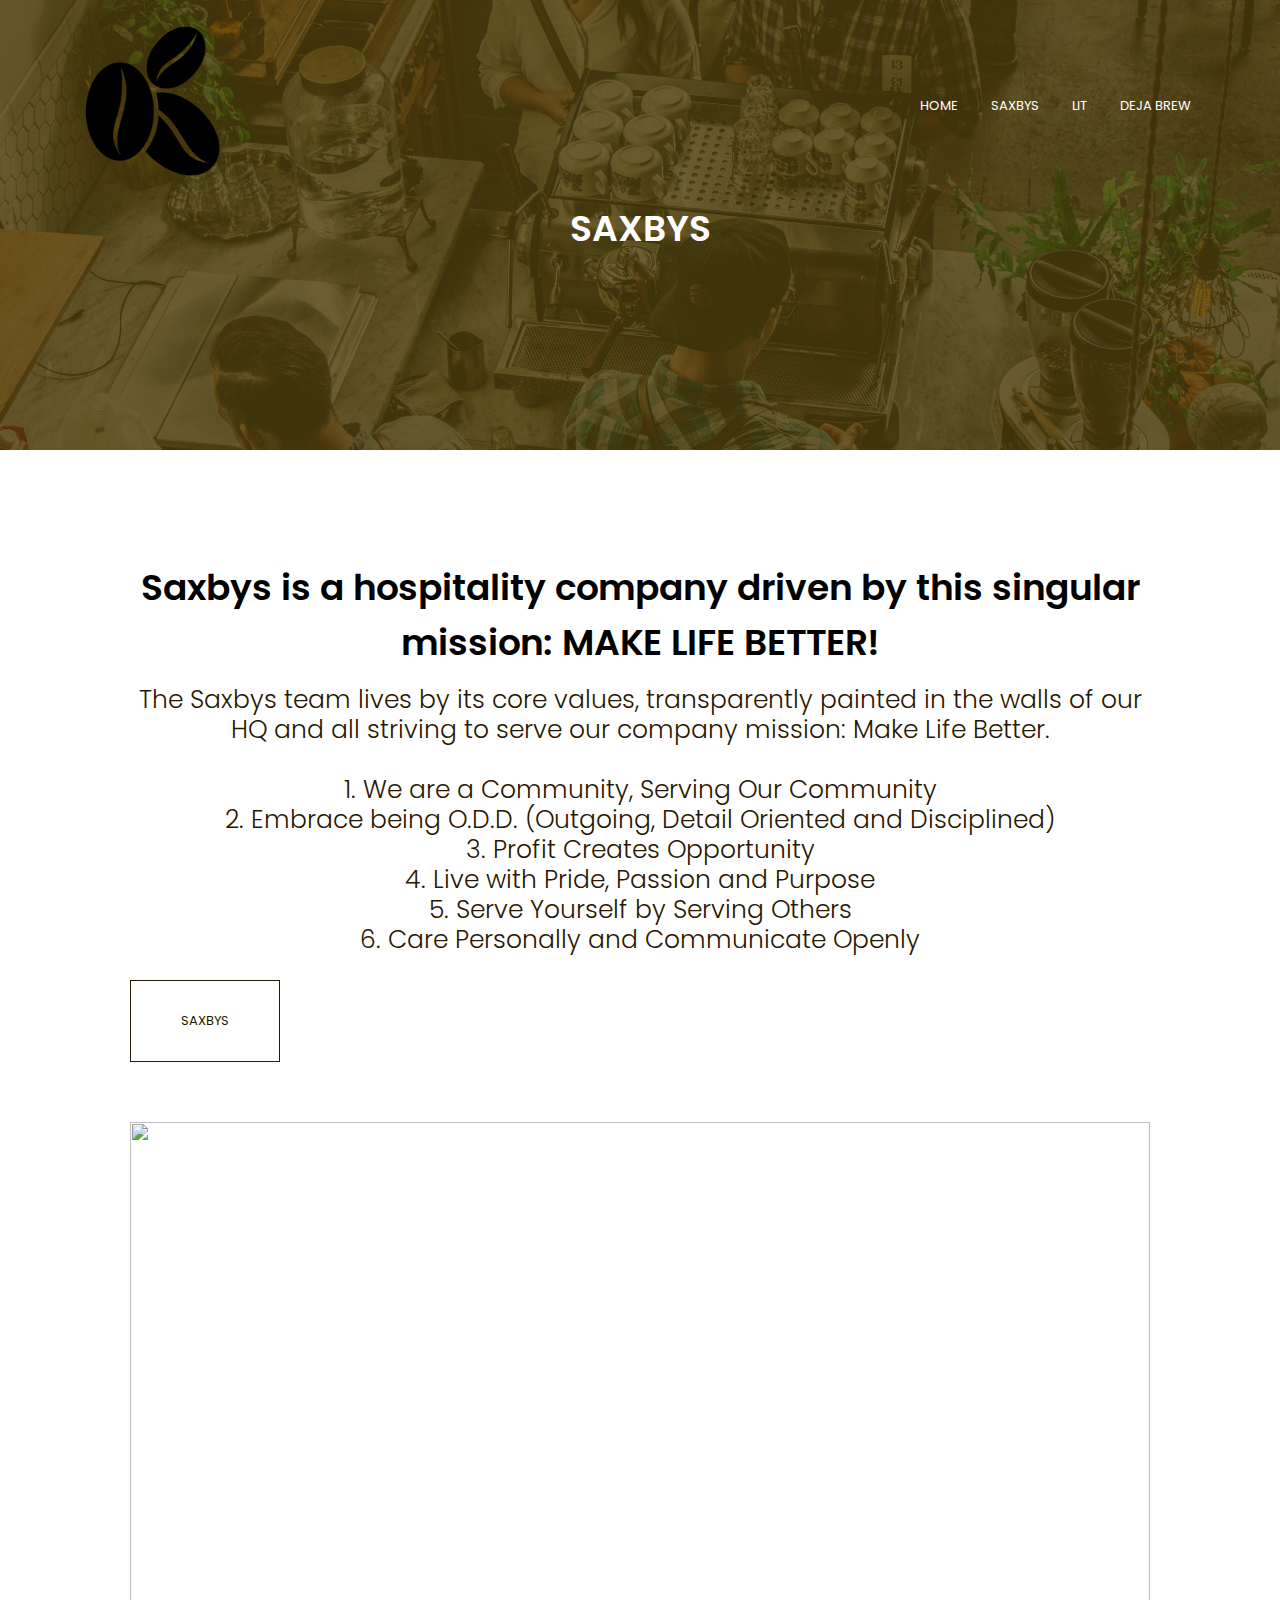
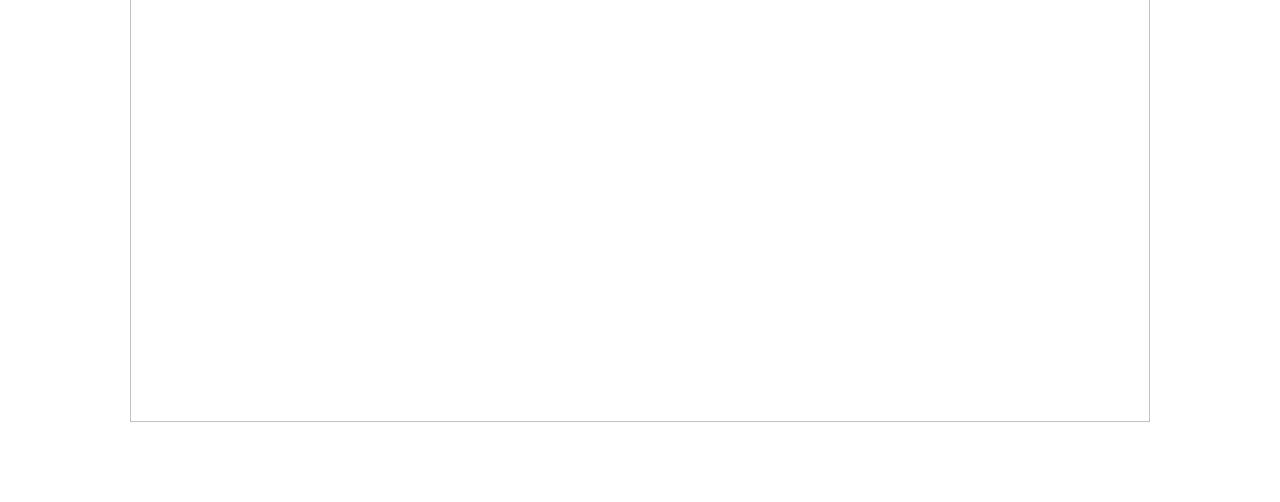
==== Deja.html @ 5f7acd8c "106" ====
<html>
<head>
  <meta name="viewport" content="with=device-width, initial-scale=1.0">
  <title>Lehigh Valley Coffee Shops</title>
  <link rel="stylesheet" href="style.css">
  <link rel="preconnect" href="https://fonts.googleapis.com"> 
<link rel="preconnect" href="https://fonts.gstatic.com" crossorigin> 
<link href="https://fonts.googleapis.com/css2?family=Poppins:ital,wght@0,300;0,400;0,600;0,700;1,200&display=swap" rel="stylesheet">
<link rel="stylesheet" href="https://cdn.jsdelivr.net/npm/@fortawesome/fontawesome-free@5.15.4/css/fontawesome.min.css">
</head>
<body>
  <section class="sub-header"> 
    <nav>
      <a href="Deja.html"><img src="images/logo.png"></a>
      <div class="nav-links" id="navLinks">
        <i class="fa fa-times" onclick="hideMenu()"></i>
        <ul>
          <li><a href="index.html">HOME</a></li>
          <li><a href="Saxbys.html">SAXBYS</a></li>
          <li><a href="Lit.html">LIT</a></li>
          <li><a href="Deja.html">DEJA BREW</a></li>
        </ul>
      </div>
      <i class="fa fa-bars" onclick="showMenu()"></i>
    </nav>

  <h1>SAXBYS</h1>
  
</section>

<section class="about-us">
  <div class="about-col">
    <h1>Saxbys is a hospitality company driven by this singular mission: MAKE LIFE BETTER!</h1>
    <p>The Saxbys team lives by its core values, transparently painted in the walls of our HQ and all striving to serve our company mission: 

      Make Life Better. <br> <br> 1. We are a Community, Serving Our Community <br> 2. Embrace being O.D.D. (Outgoing, Detail Oriented and Disciplined) <br> 3. Profit Creates Opportunity <br> 4. Live with Pride, Passion and Purpose <br> 5. Serve Yourself by Serving Others <br> 6. Care Personally and Communicate Openly</p>
    <a href="https://www.saxbyscoffee.com/our-mission/" class="Saxbys-btn brown-btn">SAXBYS</a>
  </div>
  <div class="about-col">
    <img src="images/Deja1.jpg">
  </div>
</section>


  

  
  
  <script>

    var navLinks = document.getElementById("navLinks");

    function showMenu(){
      navLinks.style.right = "0";
    }
    function hideMenu(){
      navLinks.style.right = "-200px";
    }


  </script>
  
</body>
</html>
---- style.css ----
*{
  margin: 0;
  padding: 0;
  font-family: 'Poppins', sans-serif;
}
.header{
  min-height: 100vh;
  width: 100%;
  background-image: linear-gradient(rgba(75, 59, 6, 0.808),rgba(75, 59, 6, 0.808)),url(images/coffee.jpg);
  background-position: center;
  background-size: cover;
  position: relative;
}
nav{
  display: flex;
  padding: 2% 6%;
  justify-content: space-between;
  align-items: center;
}
nav img{
  width: 150px;
}
.nav-links{
  flex: 1;
  text-align: right;
  }
.nav-links ul li{
  list-style: none;
  display: inline-block;
  padding: 8px 12px;
  position: relative;
}
.nav-links ul li a{
color: #fff;
text-decoration: none;
font-size: 13px;
}
.nav-links ul li::after{
  content: '';
  width: 0%;
  height: 2px;
  background: #291801;
  display: block;
  margin: auto;
  transition: 0.5s;
}
.nav-links ul li:hover::after{
  width: 100%
}
.text-box{
  width: 90%;
  color: #fff;
  position: absolute;
  top: 50%;
  left: 50%;
  transform: translate(-50%,-50%);
  text-align: center;
}
.text-box h1{
  font-size: 62px;
}
.text-box h2{
  margin: 10px 0 40px;
  font-size: 14px;
  color: #fff;
}
.text-box h3{
  margin: 10px 0 40px;
  font-size: 40px;
  color: rgba(5, 5, 5, 0.808);

}


.Saxbys-btn{
  display: inline-block;
  text-decoration: none;
  color: #fff;
  border: 1px solid #fff;
  padding: 30px 50px;
  font-size: 13px;
  background: transparent; 
  position: relative;
  cursor: pointer;
}
.Saxbys-btn:hover{
  border: 1px solid #291801;
  background: #291801;
  transition: 1s;
}
.Lit-btn{
  display: inline-block;
  text-decoration: none;
  color: #fff;
  border: 1px solid #fff;
  padding: 30px 50px;
  font-size: 13px;
  background: transparent; 
  position: relative;
  cursor: pointer;
}
.Lit-btn:hover{
  border: 1px solid #291801;
  background: #291801;
  transition: 1s;
}
.Deja-btn{
  display: inline-block;
  text-decoration: none;
  color: #fff;
  border: 1px solid #fff;
  padding: 30px 50px;
  font-size: 13px;
  background: transparent; 
  position: relative;
  cursor: pointer;
}
.Deja-btn:hover{
  border: 1px solid #291801;
  background: #291801;
  transition: 1s;
}
nav .fa{
  display: none;
}

@media(max-width: 700px){
  .text-box h1{
    font-size: 20px;
  }
  .nav-links ul li{
    display: block;
  }
  .nav-links{
    position: absolute;
    background: #291801;
    height: 100vh;
    width: 200px;
    top: 0;
    right: -200px;
    text-align: left;
    z-index: 2;
    transition: 1s;

  }
  nav .fa{
    display: block;
    color: #fff;
    margin: 10px;
    font-size: 22px
    cursor: pointer; 
  }
  .nav-links ul{
    padding: 30px;
  }
}

.Saxbys{
  width: 80%;
  margin: auto;
  text-align: center;
  padding-top: 100px;
 }

h1{
  font-size: 36px;
  font-weight: 600;
}

p{
  color: #291801;
  font-size: 25px;
  font-weight: 300;
  line-height: 30px;
  padding: 10px;
}

.row{
  margin-top: 5%;
  display: flex;
  justify-content: space-between;

}
.course-col{
  flex-basis: 31%;
  background: #fff3f3;
  border-radius: 10px;
  margin-bottom: 5%;
  padding: 20px 12px;
  box-sizing: border-box;
  transition: 0.5s;
}
h3{
  text-align: center;
  font-weight: 600;
  margin: 10px 0;
}
.course-col:hover{
  box-shadow: 0 0 20px 0px rgba(0,0,0,0.2);
}
@media(max-width: 700px){
  .row{
    flex-direction: column; 
  }
}

.Lit{
  width: 80%;
  margin: auto;
  text-align: center;
  padding-top: 50px;
}

.Lit-col{
  flex-basis: 32%;
  border-radius: 10px;
  margin-bottom: 30px;
  position: relative;
  overflow: hidden;
}

.Lit-col img{
  width: 100%;
}

.DejaBrew{
  width: 80%;
  margin: auto;
  text-align: center;
  padding-top: 100px;
 }

 .sub-header{
   height: 50vh;
   width: 100%;
   background-image: linear-gradient(rgba(75, 59, 6, 0.808),rgba(75, 59, 6, 0.808)),url(images/saxbys.jpg);
   background-position: center;
   background-size: cover;
   text-align: center;
   color: #fff;
   font-size: xx-large;
 }

 .about-us{
   width: 80%;
   margin: auto;
   padding-top: 80px;
   padding-bottom: 50px;
 }

 .about-col{
   flex-basis: 48%;
   padding: 30px 2px;
 }

 .about-col img{
   width: 100%;
 }

 .about-col h1{
   padding-top: 0;
   text-align: center;
 }

 .about-col p{
   padding: 15px 0 25px;
   text-align: center; 
 }

 .brown-btn{
   border: 1px solid #291801;
   background: transparent;
   color: #291801;
   display: inline-block;
   margin: auto;
 }

 .brown-btn:hover{
   color: #fff;
 }
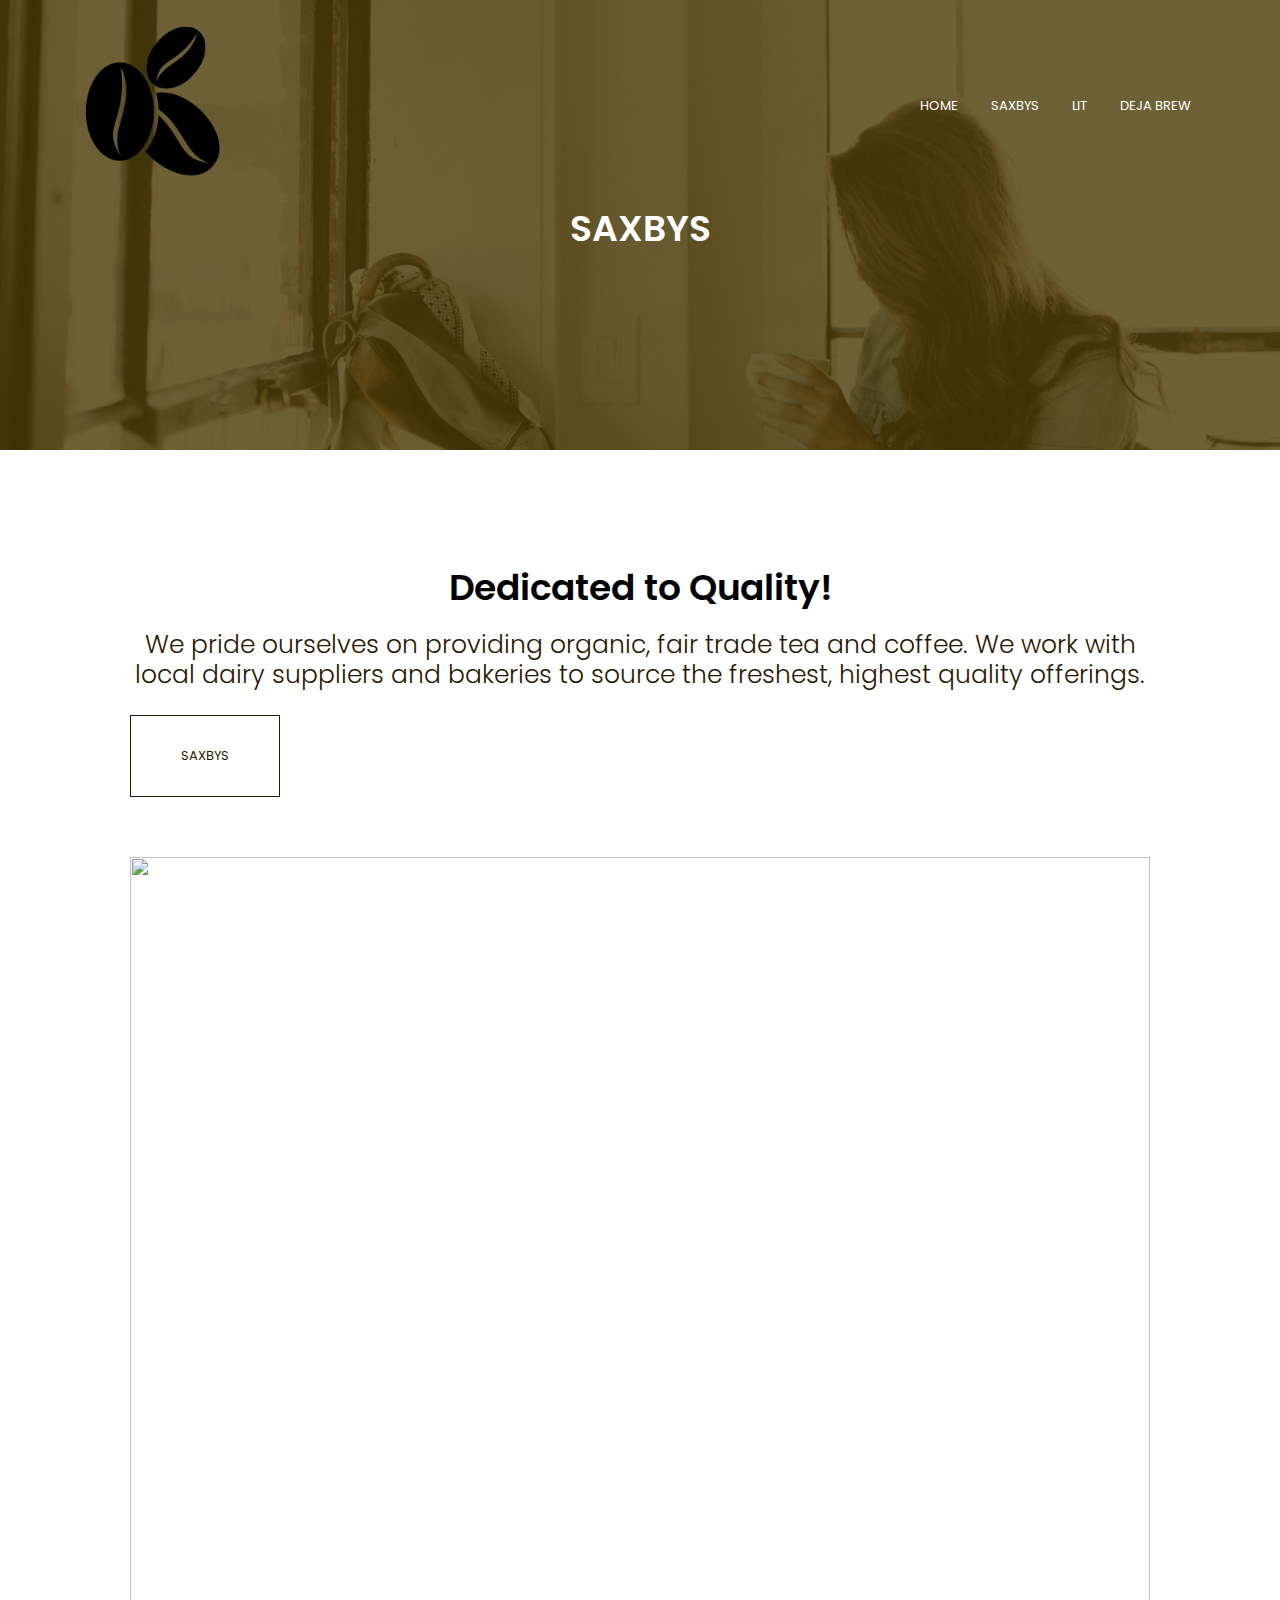
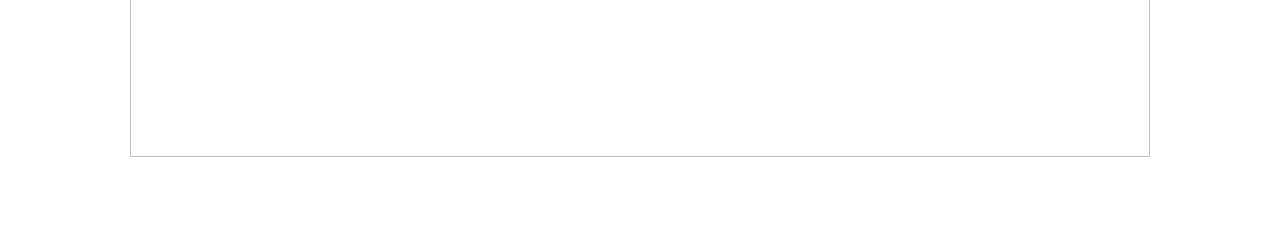
==== commit d95333e9: "109" ====
--- a/Deja.html
+++ b/Deja.html
@@ -9,7 +9,7 @@
 <link rel="stylesheet" href="https://cdn.jsdelivr.net/npm/@fortawesome/fontawesome-free@5.15.4/css/fontawesome.min.css">
 </head>
 <body>
-  <section class="sub-header"> 
+  <section class="sub-header2"> 
     <nav>
       <a href="Deja.html"><img src="images/logo.png"></a>
       <div class="nav-links" id="navLinks">
@@ -30,11 +30,9 @@
 
 <section class="about-us">
   <div class="about-col">
-    <h1>Saxbys is a hospitality company driven by this singular mission: MAKE LIFE BETTER!</h1>
-    <p>The Saxbys team lives by its core values, transparently painted in the walls of our HQ and all striving to serve our company mission: 
-
-      Make Life Better. <br> <br> 1. We are a Community, Serving Our Community <br> 2. Embrace being O.D.D. (Outgoing, Detail Oriented and Disciplined) <br> 3. Profit Creates Opportunity <br> 4. Live with Pride, Passion and Purpose <br> 5. Serve Yourself by Serving Others <br> 6. Care Personally and Communicate Openly</p>
-    <a href="https://www.saxbyscoffee.com/our-mission/" class="Saxbys-btn brown-btn">SAXBYS</a>
+    <h1>Dedicated to Quality!</h1>
+    <p>We pride ourselves on providing organic, fair trade tea and coffee. We work with local dairy suppliers and bakeries to source the freshest, highest quality offerings. </p>
+    <a href="https://dejabrewpa.com/" class="Saxbys-btn brown-btn">SAXBYS</a>
   </div>
   <div class="about-col">
     <img src="images/Deja1.jpg">
--- a/style.css
+++ b/style.css
@@ -271,14 +271,37 @@
    border: 1px solid #291801;
    background: transparent;
    color: #291801;
-   display: inline-block;
    margin: auto;
+   text-align: center;
+
  }
 
  .brown-btn:hover{
    color: #fff;
  }
 
+ .sub-header1{
+  height: 50vh;
+  width: 100%;
+  background-image: linear-gradient(rgba(75, 59, 6, 0.808),rgba(75, 59, 6, 0.808)),url(images/lit2.jpg);
+  background-position: center;
+  background-size: cover;
+  text-align: center;
+  color: #fff;
+  font-size: xx-large;
+}
+
+.sub-header2{
+  height: 50vh;
+  width: 100%;
+  background-image: linear-gradient(rgba(75, 59, 6, 0.808),rgba(75, 59, 6, 0.808)),url(images/Deja3.jpg);
+  background-position: center;
+  background-size: cover;
+  text-align: center;
+  color: #fff;
+  font-size: xx-large;
+}
+
 
  
 
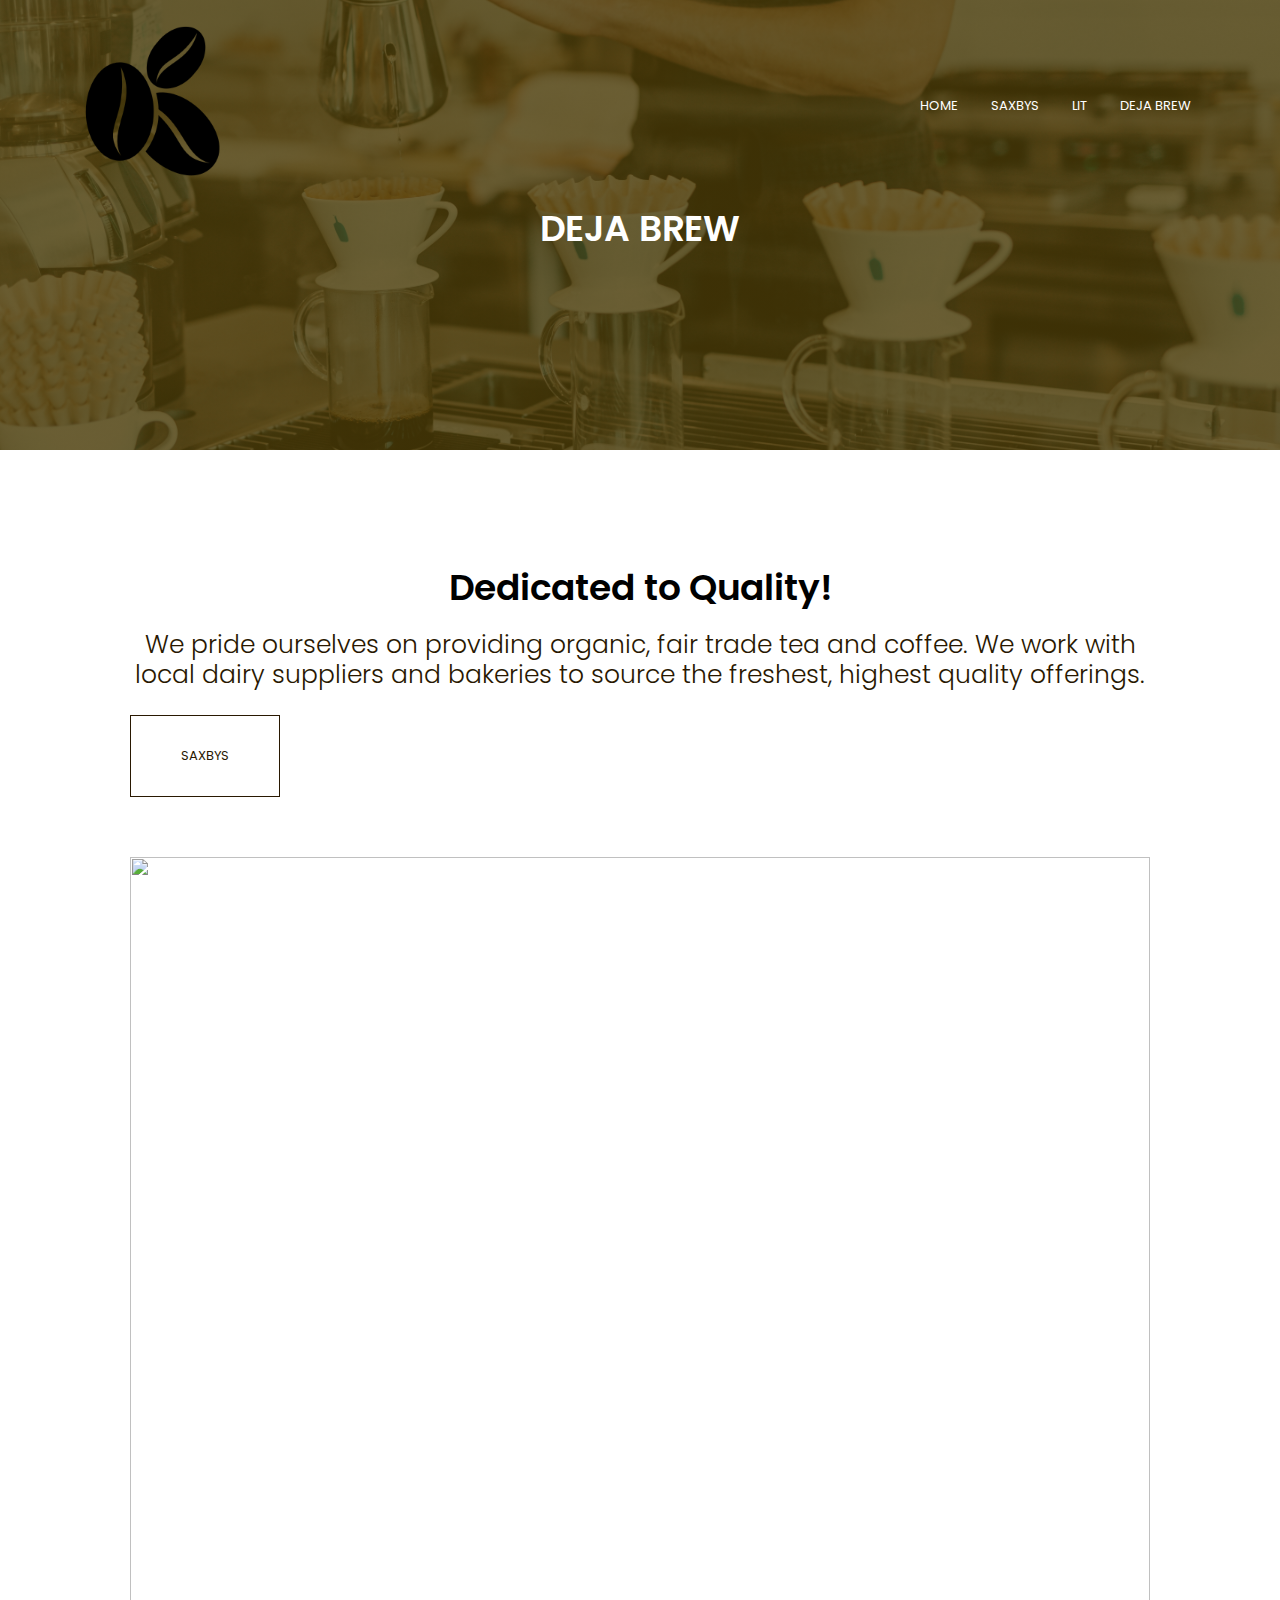
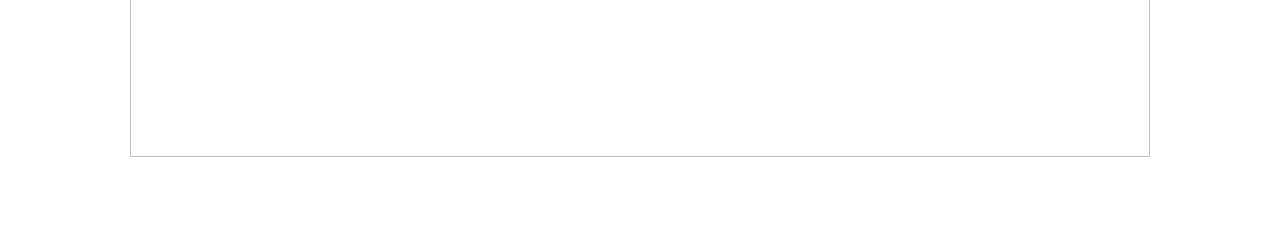
==== commit 3dd7a475: "103" ====
--- a/Deja.html
+++ b/Deja.html
@@ -24,7 +24,7 @@
       <i class="fa fa-bars" onclick="showMenu()"></i>
     </nav>
 
-  <h1>SAXBYS</h1>
+  <h1>DEJA BREW</h1>
   
 </section>
 
--- a/style.css
+++ b/style.css
@@ -272,7 +272,6 @@
    background: transparent;
    color: #291801;
    margin: auto;
-   text-align: center;
 
  }
 
@@ -294,7 +293,7 @@
 .sub-header2{
   height: 50vh;
   width: 100%;
-  background-image: linear-gradient(rgba(75, 59, 6, 0.808),rgba(75, 59, 6, 0.808)),url(images/Deja3.jpg);
+  background-image: linear-gradient(rgba(75, 59, 6, 0.808),rgba(75, 59, 6, 0.808)),url(images/Deja4.jpg);
   background-position: center;
   background-size: cover;
   text-align: center;
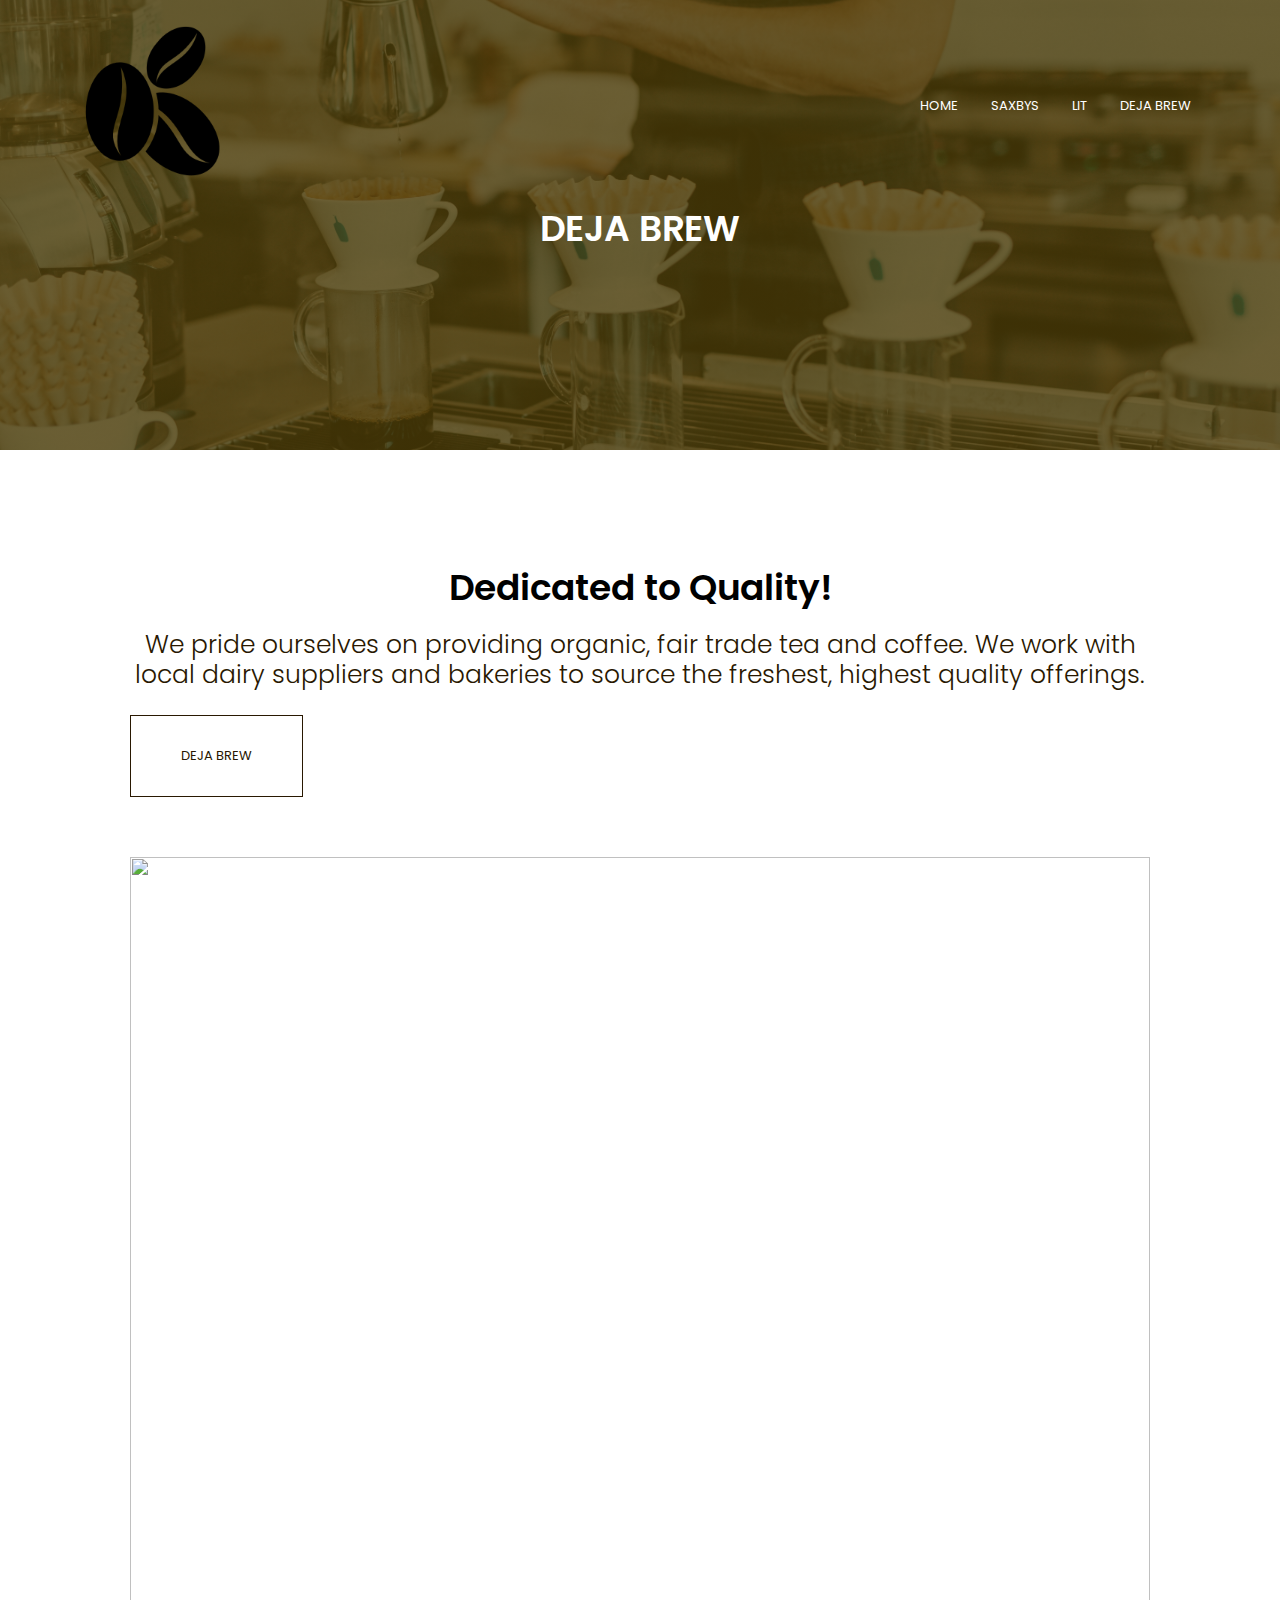
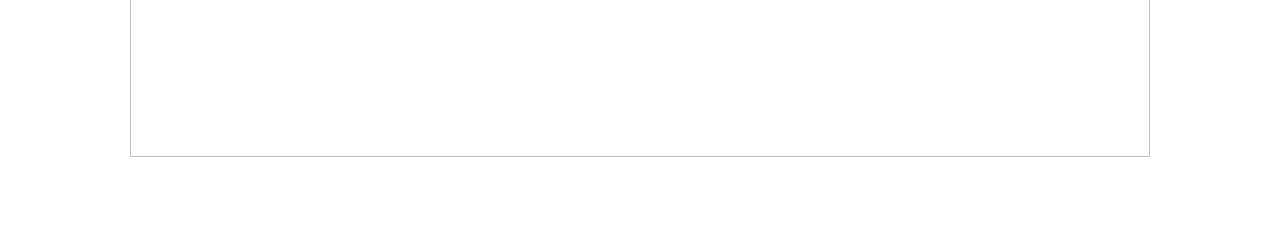
==== commit f1e0d2cf: "112" ====
--- a/Deja.html
+++ b/Deja.html
@@ -32,7 +32,7 @@
   <div class="about-col">
     <h1>Dedicated to Quality!</h1>
     <p>We pride ourselves on providing organic, fair trade tea and coffee. We work with local dairy suppliers and bakeries to source the freshest, highest quality offerings. </p>
-    <a href="https://dejabrewpa.com/" class="Saxbys-btn brown-btn">SAXBYS</a>
+    <a href="https://dejabrewpa.com/" class="Saxbys-btn brown-btn">DEJA BREW</a>
   </div>
   <div class="about-col">
     <img src="images/Deja1.jpg">
